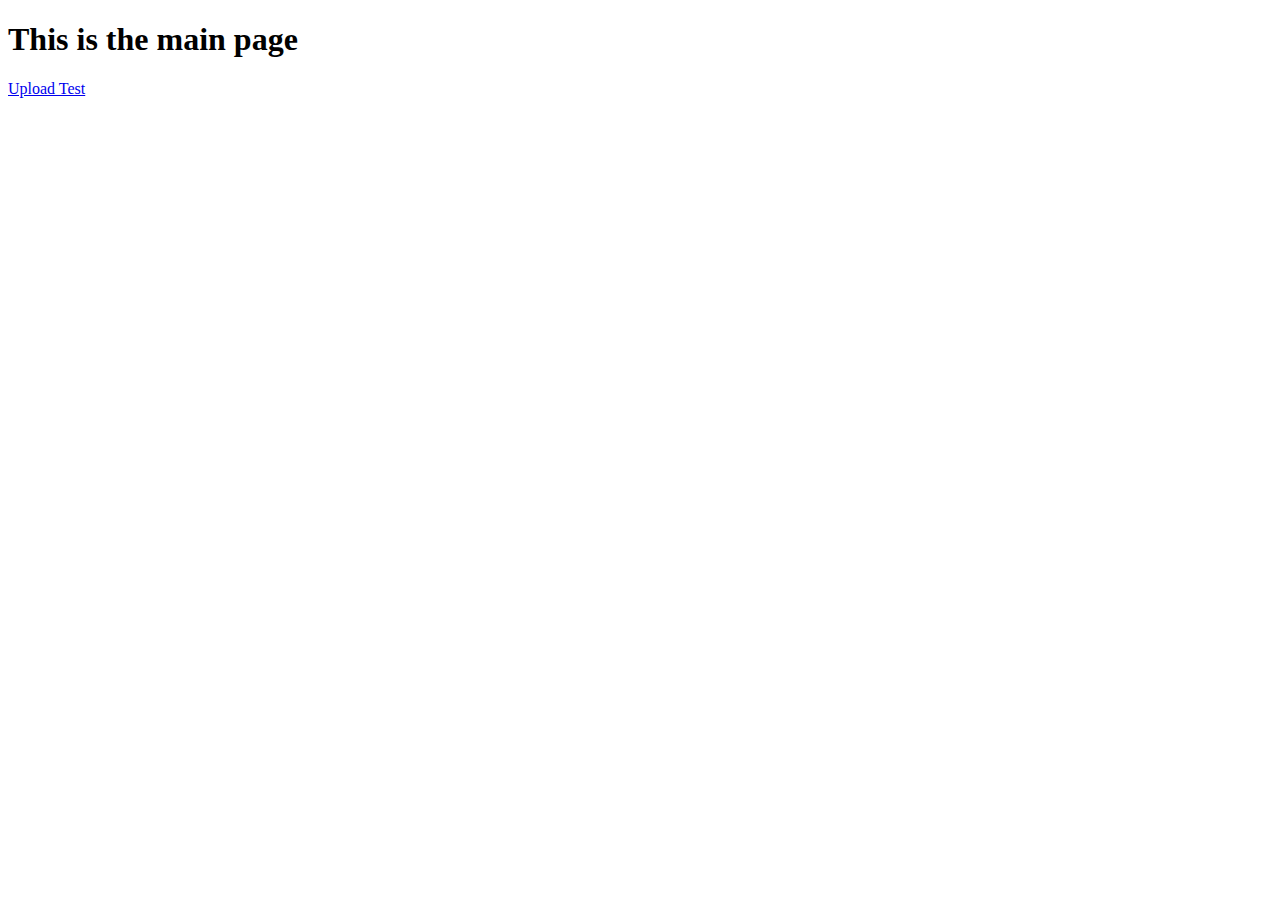
==== webstuffhere/index.html @ c7026788 "added an index page" ====
<!DOCTYPE html PUBLIC "-//W3C//DTD XHTML 1.0 Strict//EN" 
		"http://www.w3.org/TR/xhtml1/DTD/xhtml1-strict.dtd">

<html xmlns="http://www.w3.org/1999/xhtml" lang="en">
<head>

</head>
<body>
	<h1>This is the main page</h1>
	<p> <a href = "uploadTest">Upload Test</a></p>
</body>
</html>
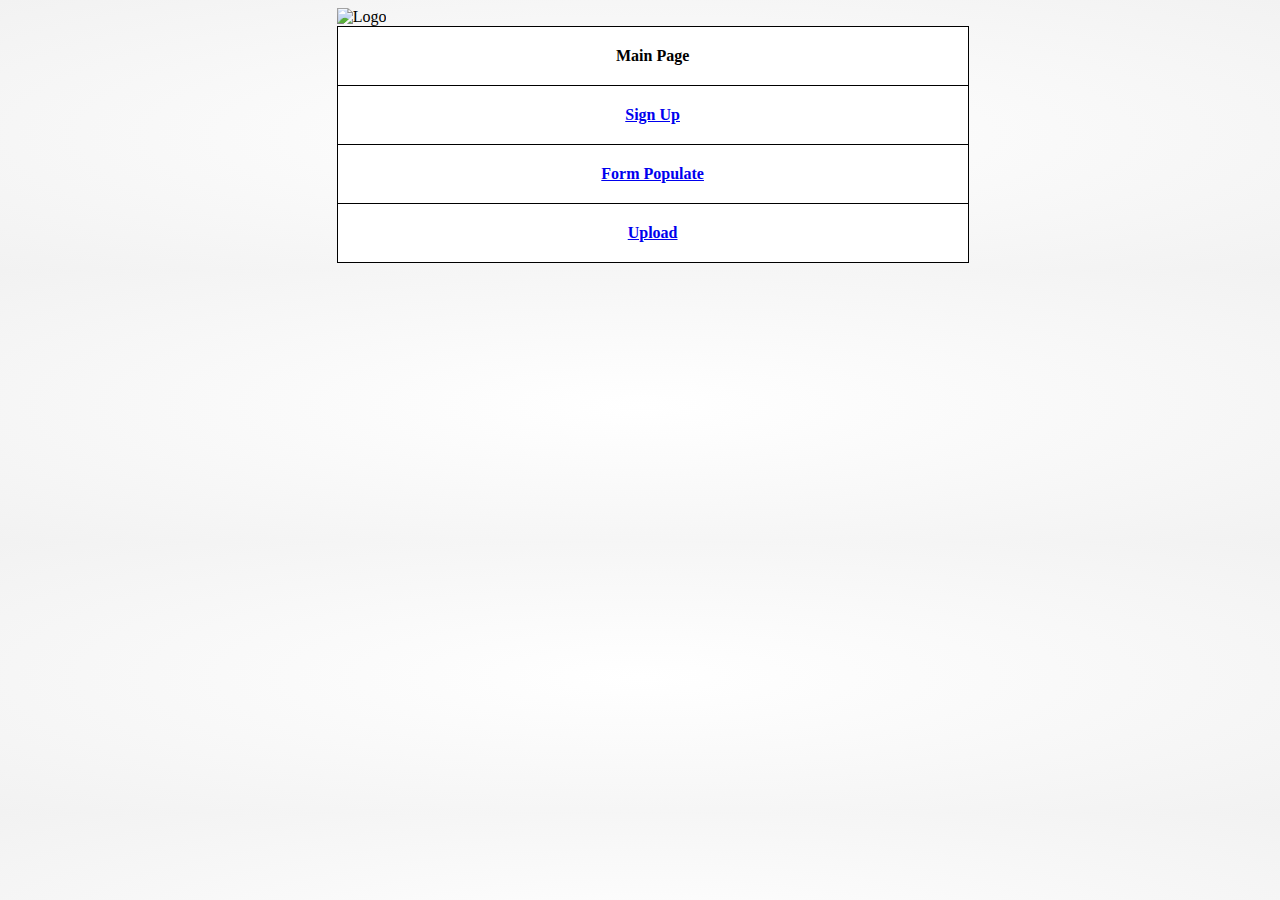
==== commit 85099a99: "html/css" ====
--- a/webstuffhere/index.html
+++ b/webstuffhere/index.html
@@ -1,12 +1,28 @@
-<!DOCTYPE html PUBLIC "-//W3C//DTD XHTML 1.0 Strict//EN" 
-		"http://www.w3.org/TR/xhtml1/DTD/xhtml1-strict.dtd">
+<!DOCTYPE html>
+<html>
+<head>
+<meta charset="utf-8">
+<title>Media Vault</title>
+<link href="CSS/mainStyles.css" rel="stylesheet" type="text/css" />
 
-<html xmlns="http://www.w3.org/1999/xhtml" lang="en">
-<head>
+<img src="logo.jpg" alt='Logo'>
 
 </head>
-<body>
-	<h1>This is the main page</h1>
-	<p> <a href = "uploadTest">Upload Test</a></p>
+<body id = "gradient">
+
+<table style="width:50%">
+	<tr>
+		<th><a>Main Page</a></th>
+	</tr>
+	<tr>
+		<th><a href="RegistrationFormSectionPHPStuff_AbdulKarimObeid/main.php">Sign Up</a></th>
+	</tr>
+	<tr>
+		<th><a href="formPopulate.php">Form Populate</a></th>
+	</tr>
+	<tr>
+		<th><a href="uploadTest.html">Upload</a></th>
+	</tr>
+</table>
 </body>
 </html>--- a/webstuffhere/CSS/mainStyles.css
+++ b/webstuffhere/CSS/mainStyles.css
@@ -0,0 +1,78 @@
+
+body {
+	background-image: url(bkgd.jpg);
+	background-repeat: no-repeat;
+	background-size: cover;
+}
+
+
+
+img{
+	margin-left:26%;
+	width: 50%;
+	
+}
+
+h1 {
+    color: navy;
+    margin-left: 20px;
+}
+
+table{
+	padding-top:250px;
+	margin-left:26%;
+}
+
+table, th, td {
+    border: 1px solid black;
+    border-collapse: collapse;
+	background-color: #FFFFFF;
+	
+}
+th, td {
+    padding: 20px;
+    text-align: center;
+}
+div.img {
+    margin: 5px;
+    padding: 5px;
+    border: 1px solid #0000ff;
+    height: auto;
+    width: auto;
+    float: left;
+    text-align: center;
+}
+
+div.img img {
+    display: inline;
+    margin: 5px;
+    border: 1px solid #ffffff;
+}
+
+div.img ahover img {
+    border: 1px solid #0000ff;
+}
+
+div.desc {
+    text-align: center;
+    font-weight: normal;
+    width: 120px;
+    margin: 50px;
+}
+
+#content {
+  width: 700px ;
+  margin-left: auto ;
+  margin-right: auto ;
+  text-align: center ; 
+}
+
+#gradient {background: rgba(255,255,255,1);
+background: -moz-radial-gradient(center, ellipse cover, rgba(255,255,255,1) 0%, rgba(242,242,242,1) 100%);
+background: -webkit-gradient(radial, center center, 0px, center center, 100%, color-stop(0%, rgba(255,255,255,1)), color-stop(100%, rgba(242,242,242,1)));
+background: -webkit-radial-gradient(center, ellipse cover, rgba(255,255,255,1) 0%, rgba(242,242,242,1) 100%);
+background: -o-radial-gradient(center, ellipse cover, rgba(255,255,255,1) 0%, rgba(242,242,242,1) 100%);
+background: -ms-radial-gradient(center, ellipse cover, rgba(255,255,255,1) 0%, rgba(242,242,242,1) 100%);
+background: radial-gradient(ellipse at center, rgba(255,255,255,1) 0%, rgba(242,242,242,1) 100%);
+filter: progid:DXImageTransform.Microsoft.gradient( startColorstr='#ffffff', endColorstr='#f2f2f2', GradientType=1 );
+}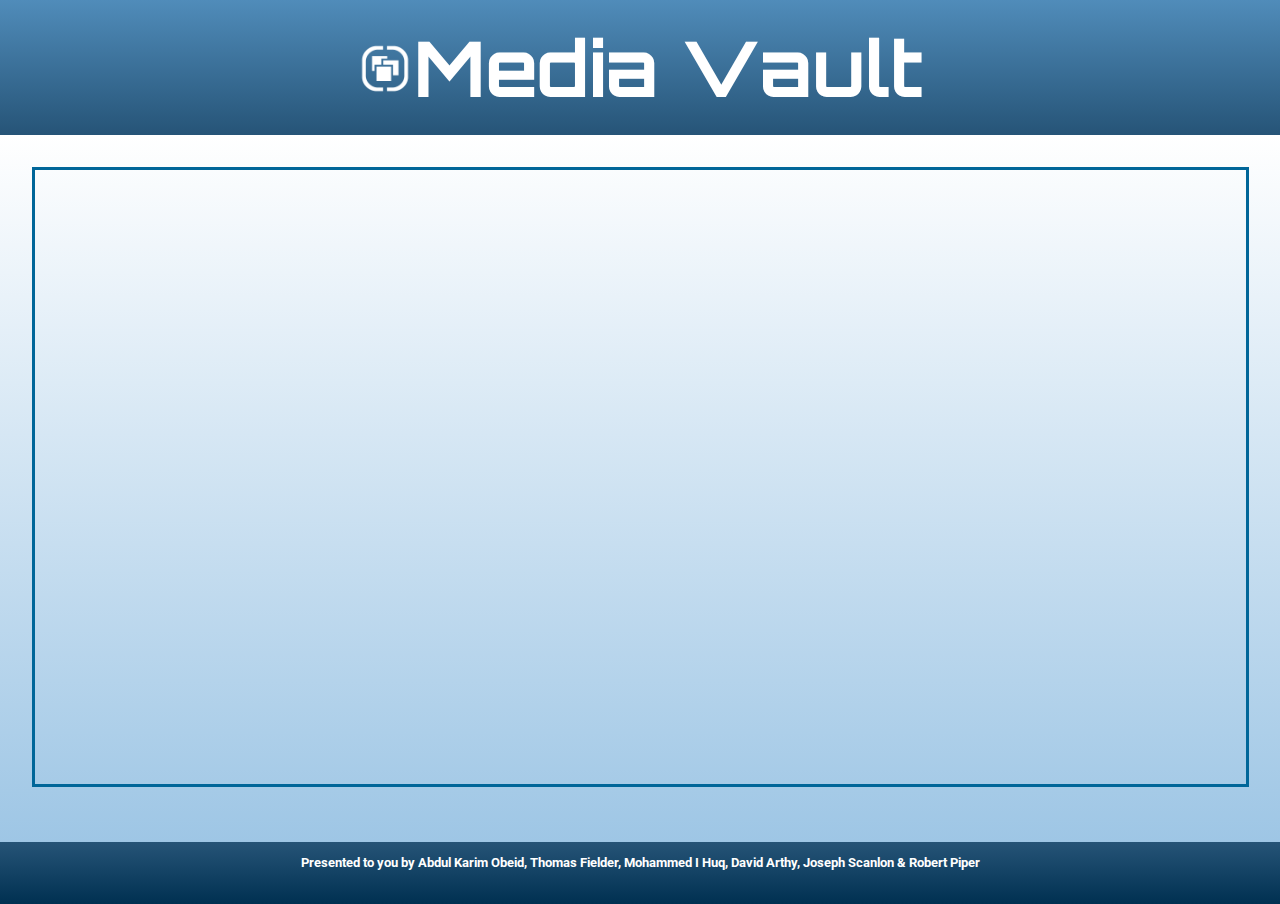
==== commit 91fecc9f: "Release 1" ====
--- a/webstuffhere/index.html
+++ b/webstuffhere/index.html
@@ -1,28 +1,37 @@
+
 <!DOCTYPE html>
 <html>
 <head>
+
+
 <meta charset="utf-8">
 <title>Media Vault</title>
+<link href='https://fonts.googleapis.com/css?family=Orbitron' rel='stylesheet' type='text/css'>
+<link href='https://fonts.googleapis.com/css?family=Roboto' rel='stylesheet' type='text/css'>
 <link href="CSS/mainStyles.css" rel="stylesheet" type="text/css" />
 
-<img src="logo.jpg" alt='Logo'>
+</head>
+<body>
 
-</head>
-<body id = "gradient">
+<div id="light" class="white_content">	<img id = 'popImage' src = '#' alt='error'></img><a href = "javascript:void(0)" onclick = "document.getElementById('light').style.display='none';document.getElementById('fade').style.display='none'">Close</a>
 
-<table style="width:50%">
-	<tr>
-		<th><a>Main Page</a></th>
-	</tr>
-	<tr>
-		<th><a href="RegistrationFormSectionPHPStuff_AbdulKarimObeid/main.php">Sign Up</a></th>
-	</tr>
-	<tr>
-		<th><a href="formPopulate.php">Form Populate</a></th>
-	</tr>
-	<tr>
-		<th><a href="uploadTest.html">Upload</a></th>
-	</tr>
-</table>
+	</div>
+<div id="fade" class="black_overlay"></div>
+
+	<div id="_wrapper">
+		<div id="_div_HDR">
+			<div id="_div_HDR_HDR">
+				<img id="_div_HDR_IMG" src="images/mediaVLogo.png">Media Vault 
+			</div>
+		</div>
+		
+		<div id="_div_CTT">
+		<iframe id="_div_CTT_MNN" src="login_form.php"></iframe>
+		</div>
+
+		<div id="_div_FTR">
+		Presented to you by Abdul Karim Obeid, Thomas Fielder, Mohammed I Huq, David Arthy, Joseph Scanlon & Robert Piper
+		</div>
+	</div>
 </body>
 </html>--- a/webstuffhere/CSS/mainStyles.css
+++ b/webstuffhere/CSS/mainStyles.css
@@ -1,26 +1,29 @@
-
+/*
 body {
 	background-image: url(bkgd.jpg);
 	background-repeat: no-repeat;
 	background-size: cover;
-}
-
-
+}*/
+
+/*
 
 img{
 	margin-left:26%;
 	width: 50%;
 	
-}
+}*/
 
 h1 {
-    color: navy;
-    margin-left: 20px;
-}
+    color: white;
+}
+
+
 
 table{
 	padding-top:250px;
 	margin-left:26%;
+	
+	
 }
 
 table, th, td {
@@ -33,6 +36,7 @@
     padding: 20px;
     text-align: center;
 }
+/*
 div.img {
     margin: 5px;
     padding: 5px;
@@ -52,7 +56,7 @@
 div.img ahover img {
     border: 1px solid #0000ff;
 }
-
+*/
 div.desc {
     text-align: center;
     font-weight: normal;
@@ -75,4 +79,469 @@
 background: -ms-radial-gradient(center, ellipse cover, rgba(255,255,255,1) 0%, rgba(242,242,242,1) 100%);
 background: radial-gradient(ellipse at center, rgba(255,255,255,1) 0%, rgba(242,242,242,1) 100%);
 filter: progid:DXImageTransform.Microsoft.gradient( startColorstr='#ffffff', endColorstr='#f2f2f2', GradientType=1 );
+}
+
+
+
+
+
+
+
+
+
+
+
+
+
+/* Abdul Karims Edits Begin Here */
+
+#_div_HDR {
+	width: 100% ;
+	height: 15% ;
+	margin-left: auto ;
+	margin-right: auto ;
+	background: #508cba; /* Old browsers */
+	background: -moz-linear-gradient(top,  #508cba 0%, #265477 100%); /* FF3.6+ */
+	background: -webkit-gradient(linear, left top, left bottom, color-stop(0%,#508cba), color-stop(100%,#265477)); /* Chrome,Safari4+ */
+	background: -webkit-linear-gradient(top,  #508cba 0%,#265477 100%); /* Chrome10+,Safari5.1+ */
+	background: -o-linear-gradient(top,  #508cba 0%,#265477 100%); /* Opera 11.10+ */
+	background: -ms-linear-gradient(top,  #508cba 0%,#265477 100%); /* IE10+ */
+	background: linear-gradient(to bottom,  #508cba 0%,#265477 100%); /* W3C */
+	filter: progid:DXImageTransform.Microsoft.gradient( startColorstr='#508cba', endColorstr='#265477',GradientType=0 ); /* IE6-9 */
+}
+
+#_div_HDR_HDR {
+	position:absolute;
+	width: 100% ;
+	height: 20% ;
+	margin-left: auto ;
+	margin-right: auto ;
+	margin-top: 1.5vw ;
+	text-align: center ; 
+	vertical-align: middle;
+	font-weight: bold;
+	font-size: 6vw;
+	font-family:  'Orbitron', sans-serif;
+	color: white;
+}
+
+#_div_HDR_FTR {
+	position:absolute;
+	margin-top:0%; 
+	width: 100% ;
+	height: 10% ;
+	margin-left: auto ;
+	margin-right: auto ;
+	text-align: center ; 
+	vertical-align: text-top; 
+	font-weight: bold;
+	font-size: 6vw;
+	font-family:  'Roboto', sans-serif;
+	background-color: red;
+	vertical-align: middle;
+}
+
+#_div_HDR_IMG {
+	width: 4.5vw;
+	height:4.5vw;
+}
+
+#_div_LDG_IMG {
+	width: 3vw;
+	height:3vw;
+}
+
+#_div_CTT {
+	width: 97.5% ;
+	height: 75% ;
+	padding-left: 2.5%;
+	padding-top: 2.5%;
+	margin-left: auto ;
+	margin-right: auto ;
+/* Permalink - use to edit and share this gradient: http://colorzilla.com/gradient-editor/#ffffff+0,9ec6e5+100 */
+background: #ffffff; /* Old browsers */
+background: -moz-linear-gradient(top,  #ffffff 0%, #9ec6e5 100%); /* FF3.6+ */
+background: -webkit-gradient(linear, left top, left bottom, color-stop(0%,#ffffff), color-stop(100%,#9ec6e5)); /* Chrome,Safari4+ */
+background: -webkit-linear-gradient(top,  #ffffff 0%,#9ec6e5 100%); /* Chrome10+,Safari5.1+ */
+background: -o-linear-gradient(top,  #ffffff 0%,#9ec6e5 100%); /* Opera 11.10+ */
+background: -ms-linear-gradient(top,  #ffffff 0%,#9ec6e5 100%); /* IE10+ */
+background: linear-gradient(to bottom,  #ffffff 0%,#9ec6e5 100%); /* W3C */
+filter: progid:DXImageTransform.Microsoft.gradient( startColorstr='#ffffff', endColorstr='#9ec6e5',GradientType=0 ); /* IE6-9 */
+}
+
+#_div_CTT_MNN {
+	width: 97% ;
+	height: 91% ;
+	border-style: solid;
+    border-width: medium;
+	border-color: #006699;
+}
+
+#_div_CTT_MID {
+	width: 97% ;
+	height: 86% ;
+	border-style: solid;
+    border-width: medium;
+	border-color: #006699;
+}
+
+#_div_FTR {
+	width: 100% ;
+	height: 5.5%;
+	margin-left: auto ;
+	margin-right: auto ;
+	padding-top: 1%;
+	text-align: center ; 
+	vertical-align: text-top; 
+	font-weight: bold;
+	font-size: 1vw;
+	font-family:  'Roboto', sans-serif;
+	color: white;
+	background: #265477; /* Old browsers */
+	background: -moz-linear-gradient(top,  #265477 0%, #003051 100%); /* FF3.6+ */
+	background: -webkit-gradient(linear, left top, left bottom, color-stop(0%,#265477), color-stop(100%,#003051)); /* Chrome,Safari4+ */
+	background: -webkit-linear-gradient(top,  #265477 0%,#003051 100%); /* Chrome10+,Safari5.1+ */
+	background: -o-linear-gradient(top,  #265477 0%,#003051 100%); /* Opera 11.10+ */
+	background: -ms-linear-gradient(top,  #265477 0%,#003051 100%); /* IE10+ */
+	background: linear-gradient(to bottom,  #265477 0%,#003051 100%); /* W3C */
+	filter: progid:DXImageTransform.Microsoft.gradient( startColorstr='#265477', endColorstr='#003051',GradientType=0 ); /* IE6-9 */
+}
+
+#_div_BBL {
+	width: 18% ;
+	height: 120%;
+	float: left;
+	clear: none;
+	margin-left: auto ;
+	margin-right: 2% ;
+	margin-top: 1%;
+	padding-top: 0.5%;
+	text-align: center ; 
+	vertical-align: text-top; 
+	font-weight: bold;
+	font-size: 1vw;
+	font-family:  'Orbitron', sans-serif;
+	color: white;
+	background: #265477; /* Old browsers */
+	background: -moz-linear-gradient(top,  #265477 0%, #003051 100%); /* FF3.6+ */
+	background: -webkit-gradient(linear, left top, left bottom, color-stop(0%,#265477), color-stop(100%,#003051)); /* Chrome,Safari4+ */
+	background: -webkit-linear-gradient(top,  #265477 0%,#003051 100%); /* Chrome10+,Safari5.1+ */
+	background: -o-linear-gradient(top,  #265477 0%,#003051 100%); /* Opera 11.10+ */
+	background: -ms-linear-gradient(top,  #265477 0%,#003051 100%); /* IE10+ */
+	background: linear-gradient(to bottom,  #265477 0%,#003051 100%); /* W3C */
+	filter: progid:DXImageTransform.Microsoft.gradient( startColorstr='#265477', endColorstr='#003051',GradientType=0 ); /* IE6-9 */
+}
+
+#_div_BBM {
+	width: 58% ;
+	height: 120%;
+	float: left;
+	clear: none;
+	margin-left: auto ;
+	margin-right: auto ;
+	margin-top: 1%;
+	padding-top: 0.5%;
+	text-align: center ; 
+	vertical-align: text-top; 
+	font-weight: bold;
+	font-size: 1vw;
+	font-family:  'Orbitron', sans-serif;
+	color: white;
+	background: #265477; /* Old browsers */
+	background: -moz-linear-gradient(top,  #265477 0%, #003051 100%); /* FF3.6+ */
+	background: -webkit-gradient(linear, left top, left bottom, color-stop(0%,#265477), color-stop(100%,#003051)); /* Chrome,Safari4+ */
+	background: -webkit-linear-gradient(top,  #265477 0%,#003051 100%); /* Chrome10+,Safari5.1+ */
+	background: -o-linear-gradient(top,  #265477 0%,#003051 100%); /* Opera 11.10+ */
+	background: -ms-linear-gradient(top,  #265477 0%,#003051 100%); /* IE10+ */
+	background: linear-gradient(to bottom,  #265477 0%,#003051 100%); /* W3C */
+	filter: progid:DXImageTransform.Microsoft.gradient( startColorstr='#265477', endColorstr='#003051',GradientType=0 ); /* IE6-9 */
+}
+
+#_div_BBM_FLB {
+	width: 99% ;
+	height: 49vw;
+	padding-bottom: 1vw;
+	margin-left: auto;
+	margin-right: auto;
+	margin-top: 1.5%;
+	overflow:auto;
+	clear: both;
+	text-align: center ; 
+	vertical-align: text-top; 
+	font-weight: bold;
+	font-size: 1.2vw;
+	font-family:  'Roboto', sans-serif;
+	color: white;
+/* Permalink - use to edit and share this gradient: http://colorzilla.com/gradient-editor/#001221+2,000c14+100 */
+background: #001221; /* Old browsers */
+background: -moz-linear-gradient(top,  #001221 2%, #000c14 100%); /* FF3.6+ */
+background: -webkit-gradient(linear, left top, left bottom, color-stop(2%,#001221), color-stop(100%,#000c14)); /* Chrome,Safari4+ */
+background: -webkit-linear-gradient(top,  #001221 2%,#000c14 100%); /* Chrome10+,Safari5.1+ */
+background: -o-linear-gradient(top,  #001221 2%,#000c14 100%); /* Opera 11.10+ */
+background: -ms-linear-gradient(top,  #001221 2%,#000c14 100%); /* IE10+ */
+background: linear-gradient(to bottom,  #001221 2%,#000c14 100%); /* W3C */
+filter: progid:DXImageTransform.Microsoft.gradient( startColorstr='#001221', endColorstr='#000c14',GradientType=0 ); /* IE6-9 */
+
+
+
+}
+
+#_div_BBR {
+	width: 20% ;
+	height: 120%;
+	float: right;
+	clear: none;
+	margin-left: auto ;
+	margin-right: auto ;
+	margin-top: 1%;
+	padding-top: 0.5%;
+	text-align: center ; 
+	vertical-align: text-top; 
+	font-weight: bold;
+	font-size: 1vw;
+	font-family:  'Orbitron', sans-serif;
+	color: white;
+	background: #265477; /* Old browsers */
+	background: -moz-linear-gradient(top,  #265477 0%, #003051 100%); /* FF3.6+ */
+	background: -webkit-gradient(linear, left top, left bottom, color-stop(0%,#265477), color-stop(100%,#003051)); /* Chrome,Safari4+ */
+	background: -webkit-linear-gradient(top,  #265477 0%,#003051 100%); /* Chrome10+,Safari5.1+ */
+	background: -o-linear-gradient(top,  #265477 0%,#003051 100%); /* Opera 11.10+ */
+	background: -ms-linear-gradient(top,  #265477 0%,#003051 100%); /* IE10+ */
+	background: linear-gradient(to bottom,  #265477 0%,#003051 100%); /* W3C */
+	filter: progid:DXImageTransform.Microsoft.gradient( startColorstr='#265477', endColorstr='#003051',GradientType=0 ); /* IE6-9 */
+}
+
+#_div_BCN {
+	width: 98% ;
+	height: 28vw;
+	margin-left: auto ;
+	margin-right: auto ;
+}
+
+#_div_SBX {
+	width: 30% ;
+	height: 16vw;
+	margin-left: auto ;
+	margin-right: auto ;
+	margin-top: 4%;
+	padding-top: 0.5%;
+	text-align: center ; 
+	vertical-align: text-top; 
+	font-weight: bold;
+	font-size: 1vw;
+	font-family:  'Roboto', sans-serif;
+	color: white;
+	background: #265477; /* Old browsers */
+	background: -moz-linear-gradient(top,  #265477 0%, #003051 100%); /* FF3.6+ */
+	background: -webkit-gradient(linear, left top, left bottom, color-stop(0%,#265477), color-stop(100%,#003051)); /* Chrome,Safari4+ */
+	background: -webkit-linear-gradient(top,  #265477 0%,#003051 100%); /* Chrome10+,Safari5.1+ */
+	background: -o-linear-gradient(top,  #265477 0%,#003051 100%); /* Opera 11.10+ */
+	background: -ms-linear-gradient(top,  #265477 0%,#003051 100%); /* IE10+ */
+	background: linear-gradient(to bottom,  #265477 0%,#003051 100%); /* W3C */
+	filter: progid:DXImageTransform.Microsoft.gradient( startColorstr='#265477', endColorstr='#003051',GradientType=0 ); /* IE6-9 */
+}
+
+#_div_SBX_MSG {
+	width: 90% ;
+	height: 11vw;
+	margin-left: auto ;
+	margin-right: auto ;
+	margin-top: 4%;
+	padding-top: 0.5%;
+	text-align: center ; 
+	vertical-align: text-top; 
+	font-weight: bold;
+	font-size: 1vw;
+	font-family:  'Roboto', sans-serif;
+	color: white;
+	background: #00304f; /* Old browsers */
+	background: -moz-linear-gradient(top,  #00304f 0%, #001e33 100%); /* FF3.6+ */
+	background: -webkit-gradient(linear, left top, left bottom, color-stop(0%,#00304f), color-stop(100%,#001e33)); /* Chrome,Safari4+ */
+	background: -webkit-linear-gradient(top,  #00304f 0%,#001e33 100%); /* Chrome10+,Safari5.1+ */
+	background: -o-linear-gradient(top,  #00304f 0%,#001e33 100%); /* Opera 11.10+ */
+	background: -ms-linear-gradient(top,  #00304f 0%,#001e33 100%); /* IE10+ */
+	background: linear-gradient(to bottom,  #00304f 0%,#001e33 100%); /* W3C */
+	filter: progid:DXImageTransform.Microsoft.gradient( startColorstr='#00304f', endColorstr='#001e33',GradientType=0 ); /* IE6-9 */
+
+
+}
+
+#_div_SIN {
+	width: 30% ;
+	height: 7vw;
+	margin-left: auto ;
+	margin-right: auto ;
+	
+	padding-top: 0.5%; 
+}
+
+#_div_SLF {
+	width: 48% ;
+	height: 4vw;
+	margin-top: 1vw;
+	margin-left: auto ;
+	margin-right: auto ;
+	text-align: center ; 
+	vertical-align: text-top; 
+	font-weight: bold;
+	font-size: 1vw;
+	font-family:  'Roboto', sans-serif;
+	color: white;
+	background: #265477; /* Old browsers */
+	background: -moz-linear-gradient(top,  #265477 0%, #003051 100%); /* FF3.6+ */
+	background: -webkit-gradient(linear, left top, left bottom, color-stop(0%,#265477), color-stop(100%,#003051)); /* Chrome,Safari4+ */
+	background: -webkit-linear-gradient(top,  #265477 0%,#003051 100%); /* Chrome10+,Safari5.1+ */
+	background: -o-linear-gradient(top,  #265477 0%,#003051 100%); /* Opera 11.10+ */
+	background: -ms-linear-gradient(top,  #265477 0%,#003051 100%); /* IE10+ */
+	background: linear-gradient(to bottom,  #265477 0%,#003051 100%); /* W3C */
+	filter: progid:DXImageTransform.Microsoft.gradient( startColorstr='#265477', endColorstr='#003051',GradientType=0 ); /* IE6-9 */
+	clear:none;
+	float:left;
+}
+
+#_div_SRG {
+	width: 48% ;
+	height: 4vw;
+	margin-top: 1vw;
+	margin-left: auto ;
+	margin-right: auto ;
+	text-align: center ; 
+	vertical-align: text-top; 
+	font-weight: bold;
+	font-size: 1vw;
+	font-family:  'Roboto', sans-serif;
+	color: white;
+	background: #265477; /* Old browsers */
+	background: -moz-linear-gradient(top,  #265477 0%, #003051 100%); /* FF3.6+ */
+	background: -webkit-gradient(linear, left top, left bottom, color-stop(0%,#265477), color-stop(100%,#003051)); /* Chrome,Safari4+ */
+	background: -webkit-linear-gradient(top,  #265477 0%,#003051 100%); /* Chrome10+,Safari5.1+ */
+	background: -o-linear-gradient(top,  #265477 0%,#003051 100%); /* Opera 11.10+ */
+	background: -ms-linear-gradient(top,  #265477 0%,#003051 100%); /* IE10+ */
+	background: linear-gradient(to bottom,  #265477 0%,#003051 100%); /* W3C */
+	filter: progid:DXImageTransform.Microsoft.gradient( startColorstr='#265477', endColorstr='#003051',GradientType=0 ); /* IE6-9 */
+	clear:none;
+	float:right;
+}
+
+#_inp_TXT {
+	width: 14vw ;
+	height: 1vw;
+	text-align: left ; 
+	vertical-align: text-top; 
+	font-weight: bold;
+	font-size: 1vw;
+	font-family:  'Roboto', sans-serif;
+	color: white;
+	background:rgb(0,0,0);  
+    background: transparent\9;  
+    background:rgba(0,0,0,0);  
+	border-style: solid;
+    border-width: medium;
+	border-color: white;
+}
+
+#_inp_BTN {
+	padding-left:1vw;
+	padding-right:1vw;
+	height: 2vw;
+	font-weight: bold;
+	font-size: 1vw;
+	font-family:  'Roboto', sans-serif;
+	color: white;
+	background:rgb(0,0,0);  
+    background: transparent\9;  
+    background:rgba(0,0,0,0);  
+	border-style: solid;
+    border-width: medium;
+	border-color: white;
+}
+
+#_div_FLE {
+	border-radius: 10px;
+	width:  14.8vw;
+	height: 14.8vw;
+	color: white;
+	clear:none;
+	float:left;
+	margin-left: 1vw;
+	margin-top: 1vw;
+	background: #00304f; /* Old browsers */
+	background: -moz-linear-gradient(top,  #00304f 0%, #001e33 100%); /* FF3.6+ */
+	background: -webkit-gradient(linear, left top, left bottom, color-stop(0%,#00304f), color-stop(100%,#001e33)); /* Chrome,Safari4+ */
+	background: -webkit-linear-gradient(top,  #00304f 0%,#001e33 100%); /* Chrome10+,Safari5.1+ */
+	background: -o-linear-gradient(top,  #00304f 0%,#001e33 100%); /* Opera 11.10+ */
+	background: -ms-linear-gradient(top,  #00304f 0%,#001e33 100%); /* IE10+ */
+	background: linear-gradient(to bottom,  #00304f 0%,#001e33 100%); /* W3C */
+	filter: progid:DXImageTransform.Microsoft.gradient( startColorstr='#00304f', endColorstr='#001e33',GradientType=0 ); /* IE6-9 */
+}
+
+#_div_FLE_IMG {
+	width: 12vw;
+	height: 12vw;
+}
+
+#_div_REG {
+	width: 40%;
+	height: 20vw;
+	margin-left: 30%;
+	margin-right: 30%;
+	margin-top: 2%;
+	padding-top: 0.5%;
+	text-align: center ; 
+	vertical-align: text-top; 
+	font-weight: bold;
+	font-size: 1vw;
+	font-family:  'Roboto', sans-serif;
+	color: white;
+	background: #265477; /* Old browsers */
+	background: -moz-linear-gradient(top,  #265477 0%, #003051 100%); /* FF3.6+ */
+	background: -webkit-gradient(linear, left top, left bottom, color-stop(0%,#265477), color-stop(100%,#003051)); /* Chrome,Safari4+ */
+	background: -webkit-linear-gradient(top,  #265477 0%,#003051 100%); /* Chrome10+,Safari5.1+ */
+	background: -o-linear-gradient(top,  #265477 0%,#003051 100%); /* Opera 11.10+ */
+	background: -ms-linear-gradient(top,  #265477 0%,#003051 100%); /* IE10+ */
+	background: linear-gradient(to bottom,  #265477 0%,#003051 100%); /* W3C */
+	filter: progid:DXImageTransform.Microsoft.gradient( startColorstr='#265477', endColorstr='#003051',GradientType=0 ); /* IE6-9 */
+}
+
+#_wrapper{
+   position: absolute;
+   top: 0px; /* Header Height */
+   bottom: 0px; /* Footer Height */
+   left:0px;
+   width: 100%;
+}
+
+error {
+	color: red;
+}
+
+.black_overlay{
+        display: none;
+        position: absolute;
+        top: 0%;
+        left: 0%;
+        width: 100%;
+        height: 100%;
+        background-color: black;
+        z-index:1001;
+        -moz-opacity: 0.8;
+        opacity:.80;
+        filter: alpha(opacity=80);
+    }
+.white_content {
+        display: none;
+        position: absolute;
+        top: 25%;
+        left: 25%;
+        width: 50%;
+        height: 50%;
+        padding: 16px;
+        border: 10px solid grey;
+        background-color: white;
+        z-index:1002;
+        overflow: auto;
+    }
+#popImage {
+    max-width: 100%;
+    max-height: 100%;
 }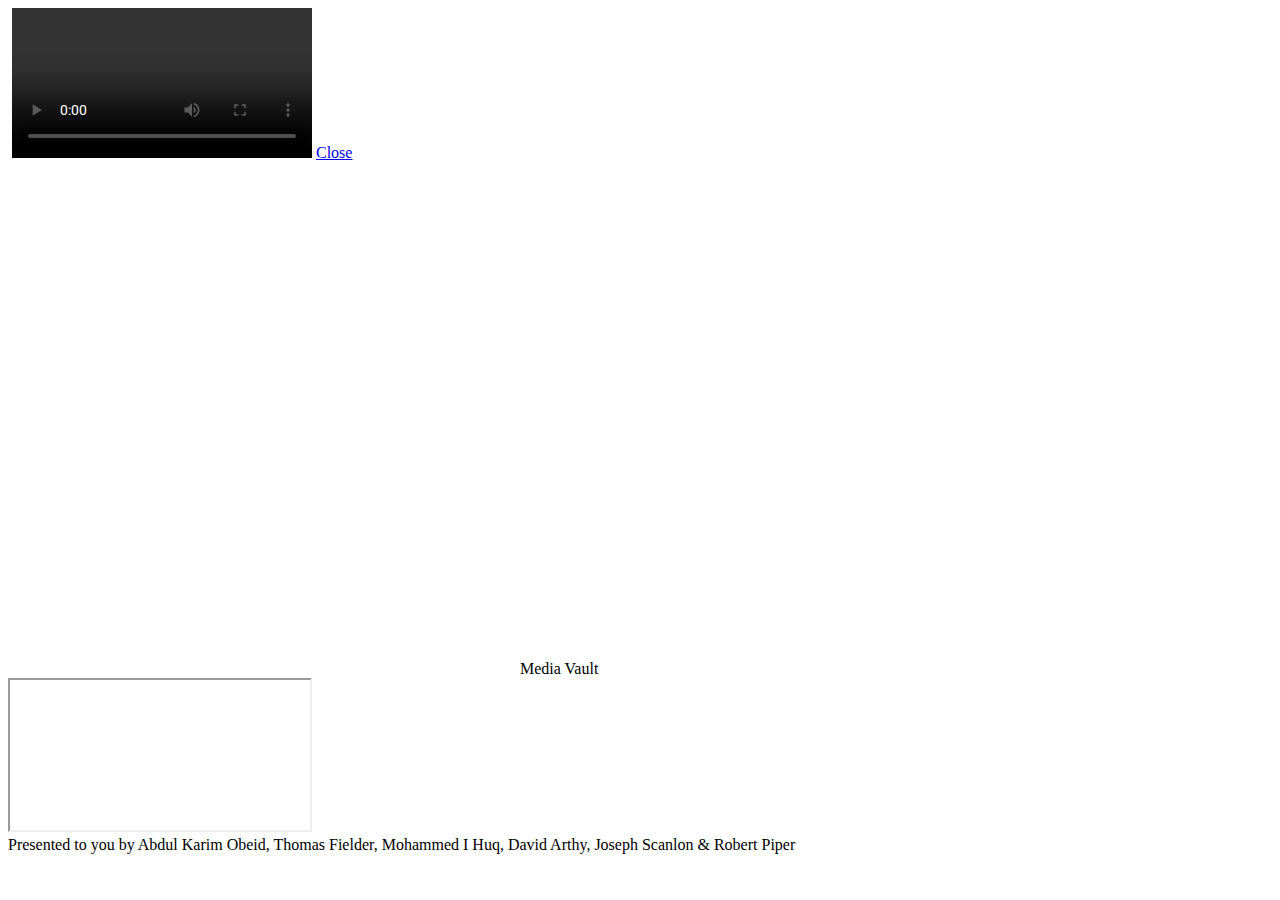
==== commit 51b74978: "all the latest updates" ====
--- a/webstuffhere/index.html
+++ b/webstuffhere/index.html
@@ -13,9 +13,12 @@
 </head>
 <body>
 
-<div id="light" class="white_content">	<img id = 'popImage' src = '#' alt='error'></img><a href = "javascript:void(0)" onclick = "document.getElementById('light').style.display='none';document.getElementById('fade').style.display='none'">Close</a>
-
-	</div>
+<div id="light" class="white_content">	
+	<img id = 'popImage' src = '' alt=''></img>
+	<video id = 'popVideo' alt = '' controls>
+	</video>
+	<a href = "javascript:void(0)" onclick = "document.getElementById('popVideo').src = '';document.getElementById('light').style.display='none';document.getElementById('fade').style.display='none';">Close</a>
+</div>
 <div id="fade" class="black_overlay"></div>
 
 	<div id="_wrapper">
@@ -34,4 +37,4 @@
 		</div>
 	</div>
 </body>
-</html>+</html>
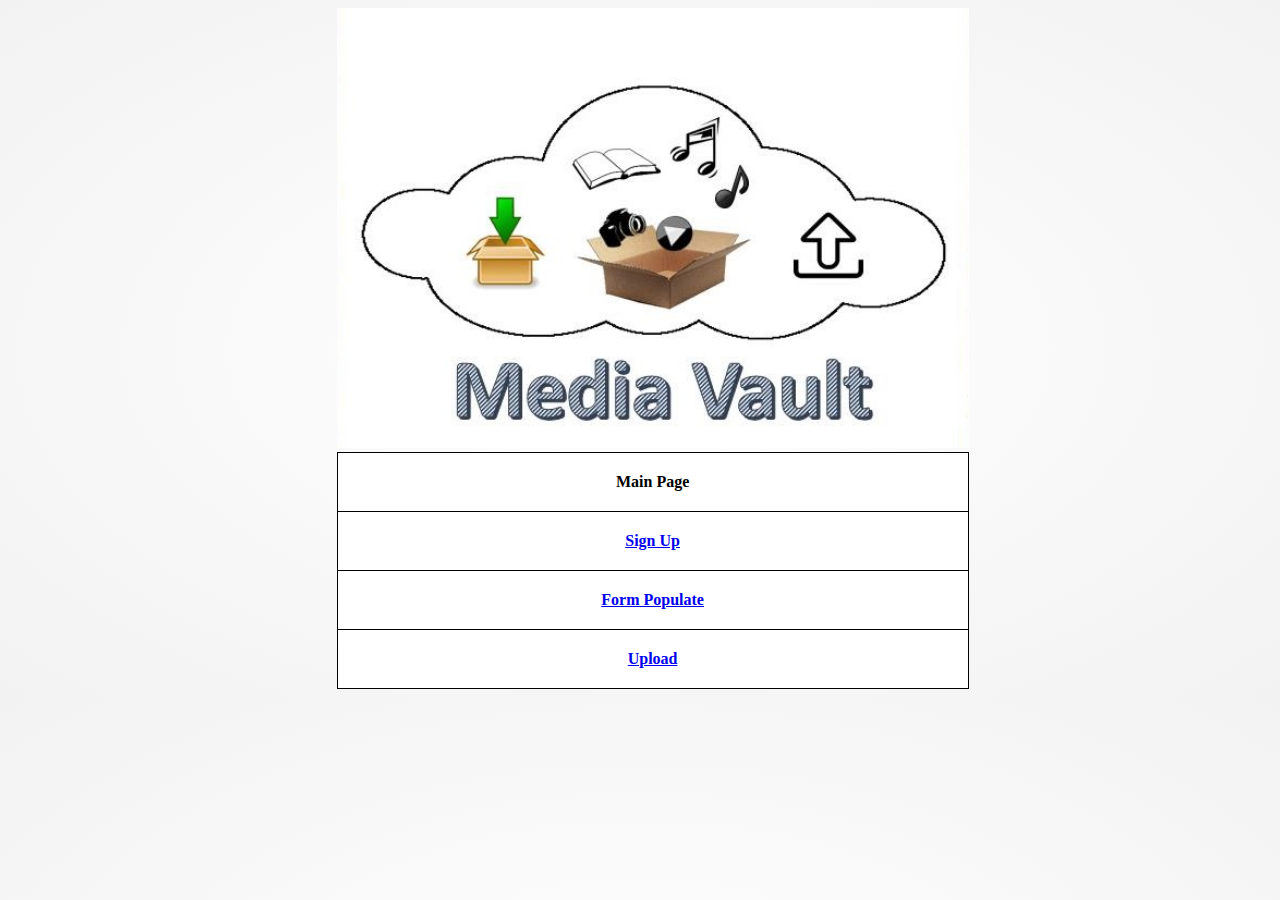
==== commit 16da276b: "Merge remote-tracking branch 'refs/remotes/origin/master' into Joseph-Scanlon" ====
--- a/webstuffhere/index.html
+++ b/webstuffhere/index.html
@@ -1,40 +1,28 @@
-
 <!DOCTYPE html>
 <html>
 <head>
-
-
 <meta charset="utf-8">
 <title>Media Vault</title>
-<link href='https://fonts.googleapis.com/css?family=Orbitron' rel='stylesheet' type='text/css'>
-<link href='https://fonts.googleapis.com/css?family=Roboto' rel='stylesheet' type='text/css'>
 <link href="CSS/mainStyles.css" rel="stylesheet" type="text/css" />
 
+<img src="logo.jpg" alt='Logo'>
+
 </head>
-<body>
+<body id = "gradient">
 
-<div id="light" class="white_content">	
-	<img id = 'popImage' src = '' alt=''></img>
-	<video id = 'popVideo' alt = '' controls>
-	</video>
-	<a href = "javascript:void(0)" onclick = "document.getElementById('popVideo').src = '';document.getElementById('light').style.display='none';document.getElementById('fade').style.display='none';">Close</a>
-</div>
-<div id="fade" class="black_overlay"></div>
-
-	<div id="_wrapper">
-		<div id="_div_HDR">
-			<div id="_div_HDR_HDR">
-				<img id="_div_HDR_IMG" src="images/mediaVLogo.png">Media Vault 
-			</div>
-		</div>
-		
-		<div id="_div_CTT">
-		<iframe id="_div_CTT_MNN" src="login_form.php"></iframe>
-		</div>
-
-		<div id="_div_FTR">
-		Presented to you by Abdul Karim Obeid, Thomas Fielder, Mohammed I Huq, David Arthy, Joseph Scanlon & Robert Piper
-		</div>
-	</div>
+<table style="width:50%">
+	<tr>
+		<th><a>Main Page</a></th>
+	</tr>
+	<tr>
+		<th><a href="RegistrationFormSectionPHPStuff_AbdulKarimObeid/main.php">Sign Up</a></th>
+	</tr>
+	<tr>
+		<th><a href="formPopulate.php">Form Populate</a></th>
+	</tr>
+	<tr>
+		<th><a href="uploadTest.html">Upload</a></th>
+	</tr>
+</table>
 </body>
-</html>
+</html>--- a/webstuffhere/CSS/mainStyles.css
+++ b/webstuffhere/CSS/mainStyles.css
@@ -0,0 +1,78 @@
+
+body {
+	background-image: url(bkgd.jpg);
+	background-repeat: no-repeat;
+	background-size: cover;
+}
+
+
+
+img{
+	margin-left:26%;
+	width: 50%;
+	
+}
+
+h1 {
+    color: navy;
+    margin-left: 20px;
+}
+
+table{
+	padding-top:250px;
+	margin-left:26%;
+}
+
+table, th, td {
+    border: 1px solid black;
+    border-collapse: collapse;
+	background-color: #FFFFFF;
+	
+}
+th, td {
+    padding: 20px;
+    text-align: center;
+}
+div.img {
+    margin: 5px;
+    padding: 5px;
+    border: 1px solid #0000ff;
+    height: auto;
+    width: auto;
+    float: left;
+    text-align: center;
+}
+
+div.img img {
+    display: inline;
+    margin: 5px;
+    border: 1px solid #ffffff;
+}
+
+div.img ahover img {
+    border: 1px solid #0000ff;
+}
+
+div.desc {
+    text-align: center;
+    font-weight: normal;
+    width: 120px;
+    margin: 50px;
+}
+
+#content {
+  width: 700px ;
+  margin-left: auto ;
+  margin-right: auto ;
+  text-align: center ; 
+}
+
+#gradient {background: rgba(255,255,255,1);
+background: -moz-radial-gradient(center, ellipse cover, rgba(255,255,255,1) 0%, rgba(242,242,242,1) 100%);
+background: -webkit-gradient(radial, center center, 0px, center center, 100%, color-stop(0%, rgba(255,255,255,1)), color-stop(100%, rgba(242,242,242,1)));
+background: -webkit-radial-gradient(center, ellipse cover, rgba(255,255,255,1) 0%, rgba(242,242,242,1) 100%);
+background: -o-radial-gradient(center, ellipse cover, rgba(255,255,255,1) 0%, rgba(242,242,242,1) 100%);
+background: -ms-radial-gradient(center, ellipse cover, rgba(255,255,255,1) 0%, rgba(242,242,242,1) 100%);
+background: radial-gradient(ellipse at center, rgba(255,255,255,1) 0%, rgba(242,242,242,1) 100%);
+filter: progid:DXImageTransform.Microsoft.gradient( startColorstr='#ffffff', endColorstr='#f2f2f2', GradientType=1 );
+}